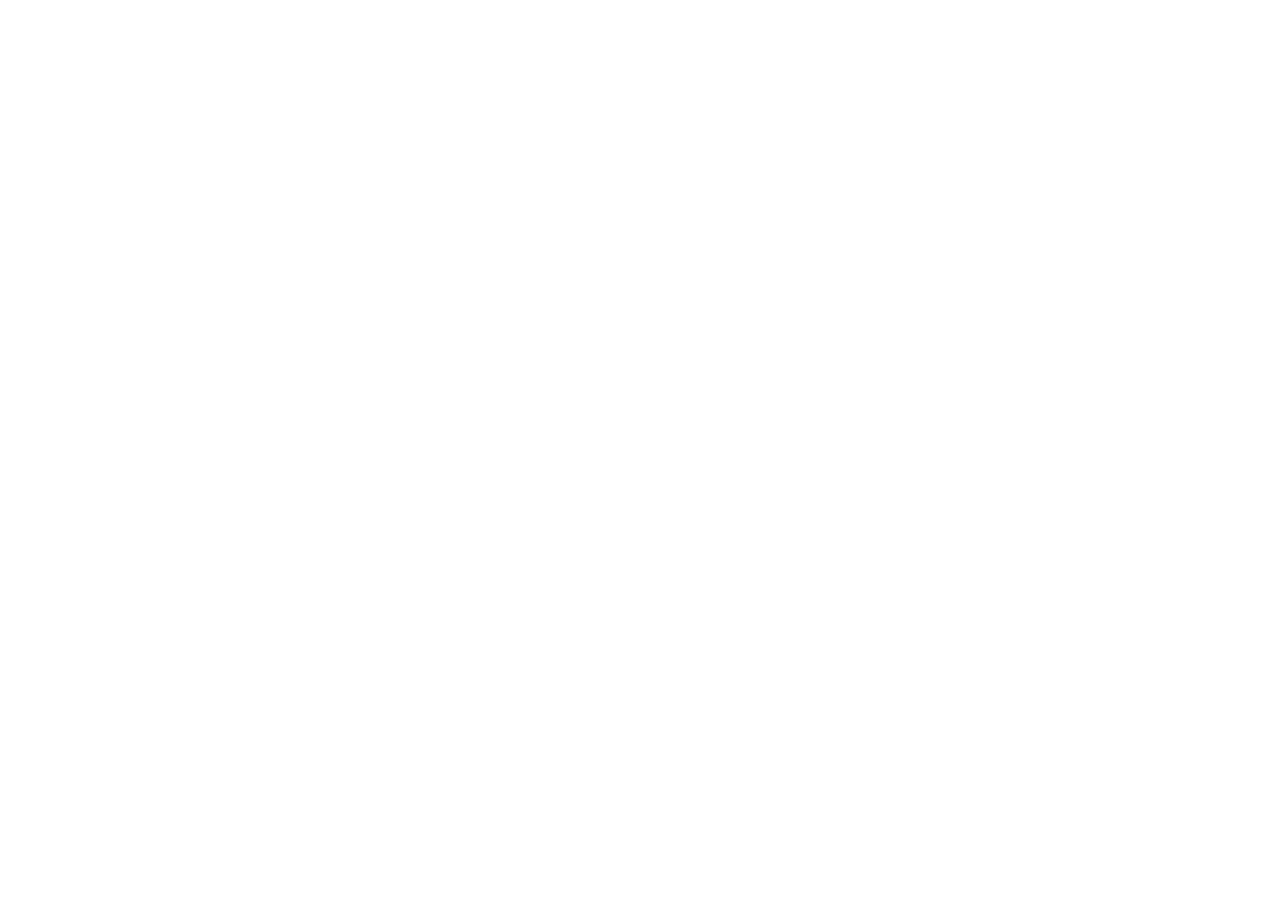
==== src/index.html @ e02b8248 "Initial commit" ====
<!DOCTYPE html>
<html lang="en">
  <head>
    <meta charset="UTF-8" />
    <link rel="icon" type="image/svg+xml" href="/favicon.svg" />
    <meta name="viewport" content="width=device-width, initial-scale=1.0" />
    <title>Vanilla App Template</title>
    <link rel="stylesheet" href="./css/styles.css" />
  </head>
  <body>
    <load src="./partials/header.html" icon-path="img/sprite.svg#logo" />

    <main>
      <!-- Loads the specified .html file -->
      <load src="./partials/vite-promo.html" />
      <load src="./partials/badges.html" />
    </main>

    <load src="./partials/footer.html" />

    <script type="module" src="./main.js"></script>
  </body>
</html>
---- src/css/styles.css ----
/**
  |============================
  | include css partials with
  | default @import url()
  |============================
*/
/* Common styles */
@import url('./reset.css');
@import url('./base.css');
@import url('./container.css');
@import url('./animations.css');

/* Sections style */
@import url('./header.css');
@import url('./vite-promo.css');
@import url('./badges.css');
@import url('./back-link.css');
@import url('./footer.css');
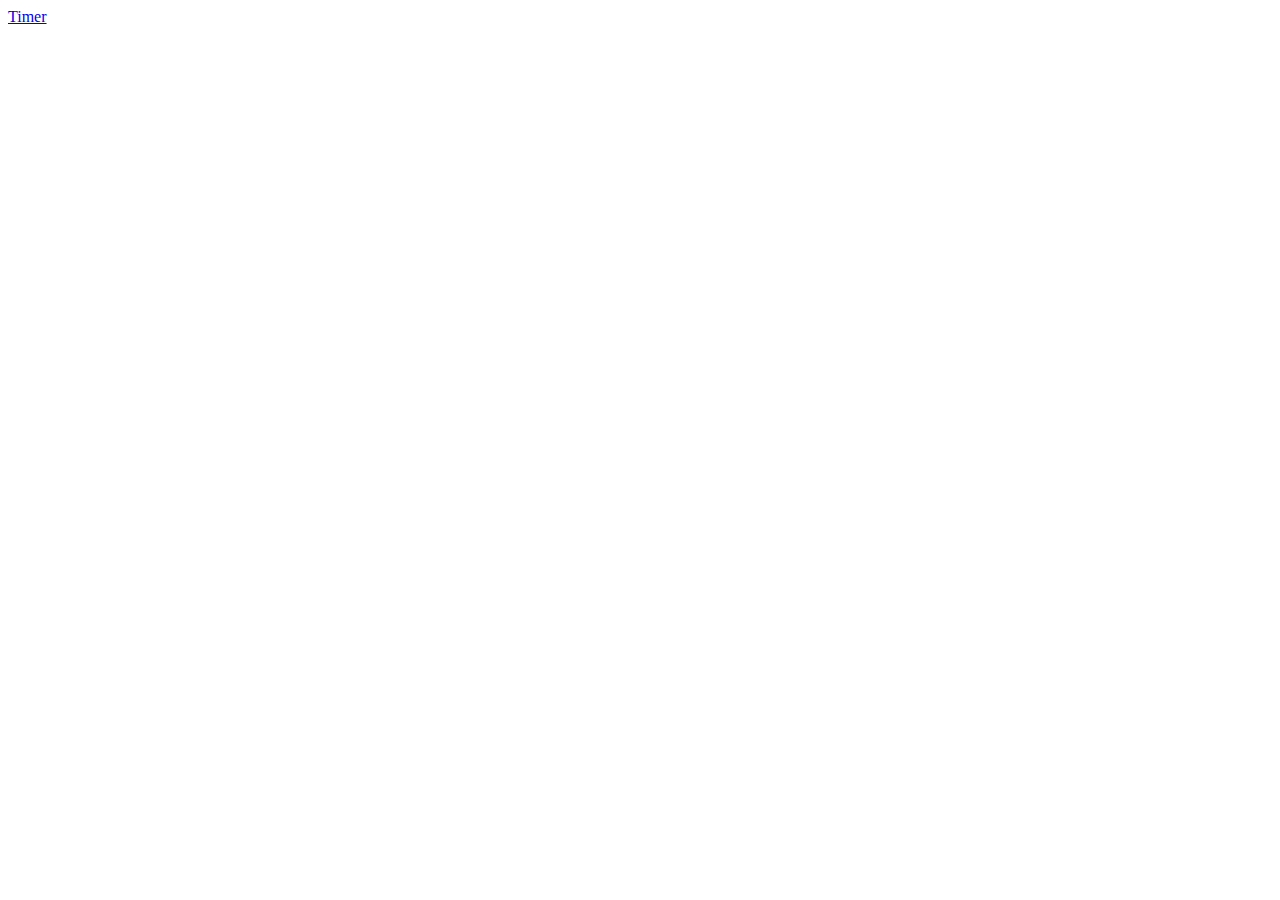
==== commit 40283147: "reflow" ====
--- a/src/index.html
+++ b/src/index.html
@@ -1,23 +1,11 @@
 <!DOCTYPE html>
 <html lang="en">
-  <head>
-    <meta charset="UTF-8" />
-    <link rel="icon" type="image/svg+xml" href="/favicon.svg" />
-    <meta name="viewport" content="width=device-width, initial-scale=1.0" />
-    <title>Vanilla App Template</title>
-    <link rel="stylesheet" href="./css/styles.css" />
-  </head>
-  <body>
-    <load src="./partials/header.html" icon-path="img/sprite.svg#logo" />
-
-    <main>
-      <!-- Loads the specified .html file -->
-      <load src="./partials/vite-promo.html" />
-      <load src="./partials/badges.html" />
-    </main>
-
-    <load src="./partials/footer.html" />
-
-    <script type="module" src="./main.js"></script>
-  </body>
-</html>
+<head>
+  <meta charset="UTF-8">
+  <meta name="viewport" content="width=device-width, initial-scale=1.0">
+  <title>Document</title>
+</head>
+<body>
+ <a href="./1-timer.html">Timer</a>
+</body>
+</html>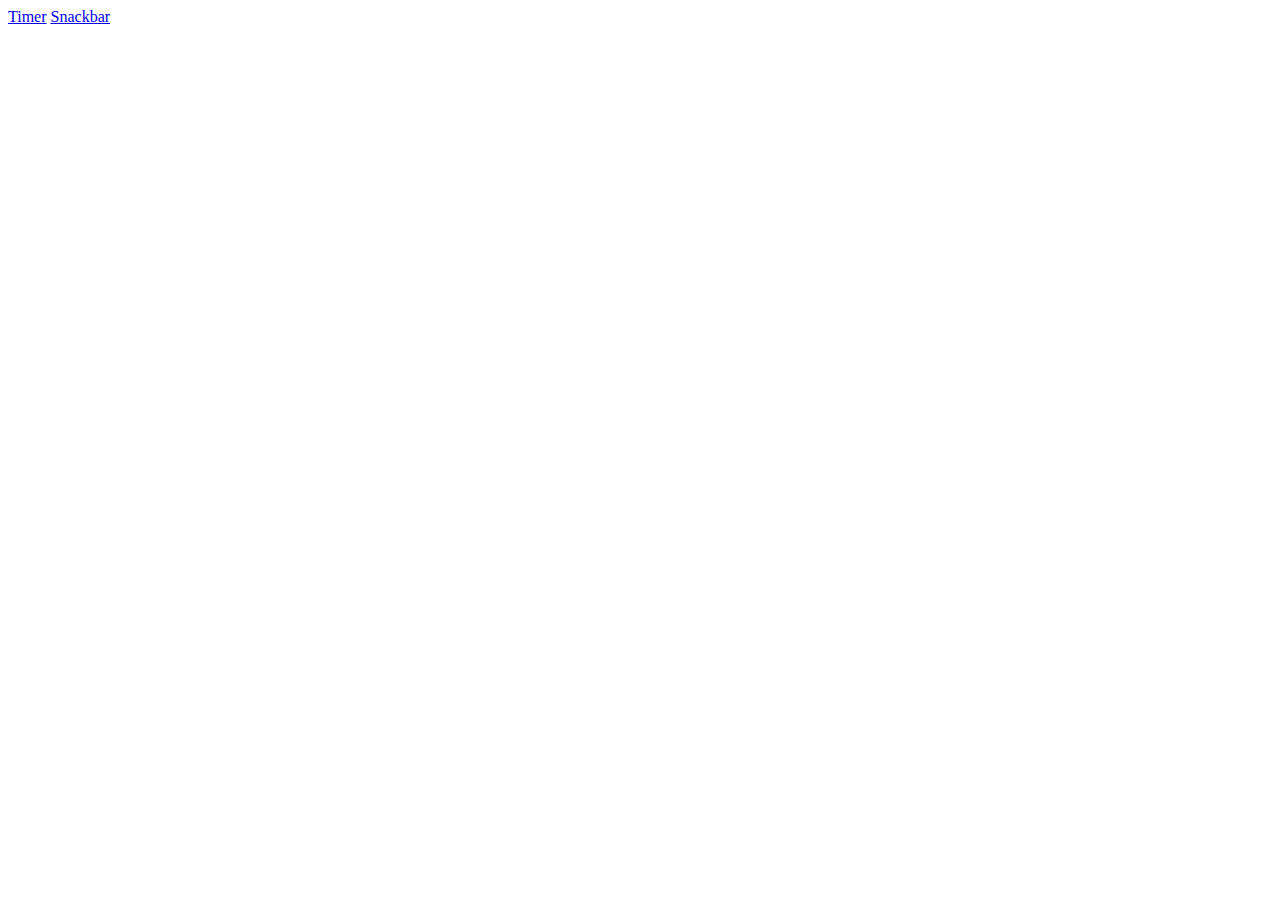
==== commit d9d359b9: "creates promise handler logic" ====
--- a/src/index.html
+++ b/src/index.html
@@ -7,5 +7,7 @@
 </head>
 <body>
  <a href="./1-timer.html">Timer</a>
+  <a href="./2-snackbar.html">Snackbar</a>
+
 </body>
 </html>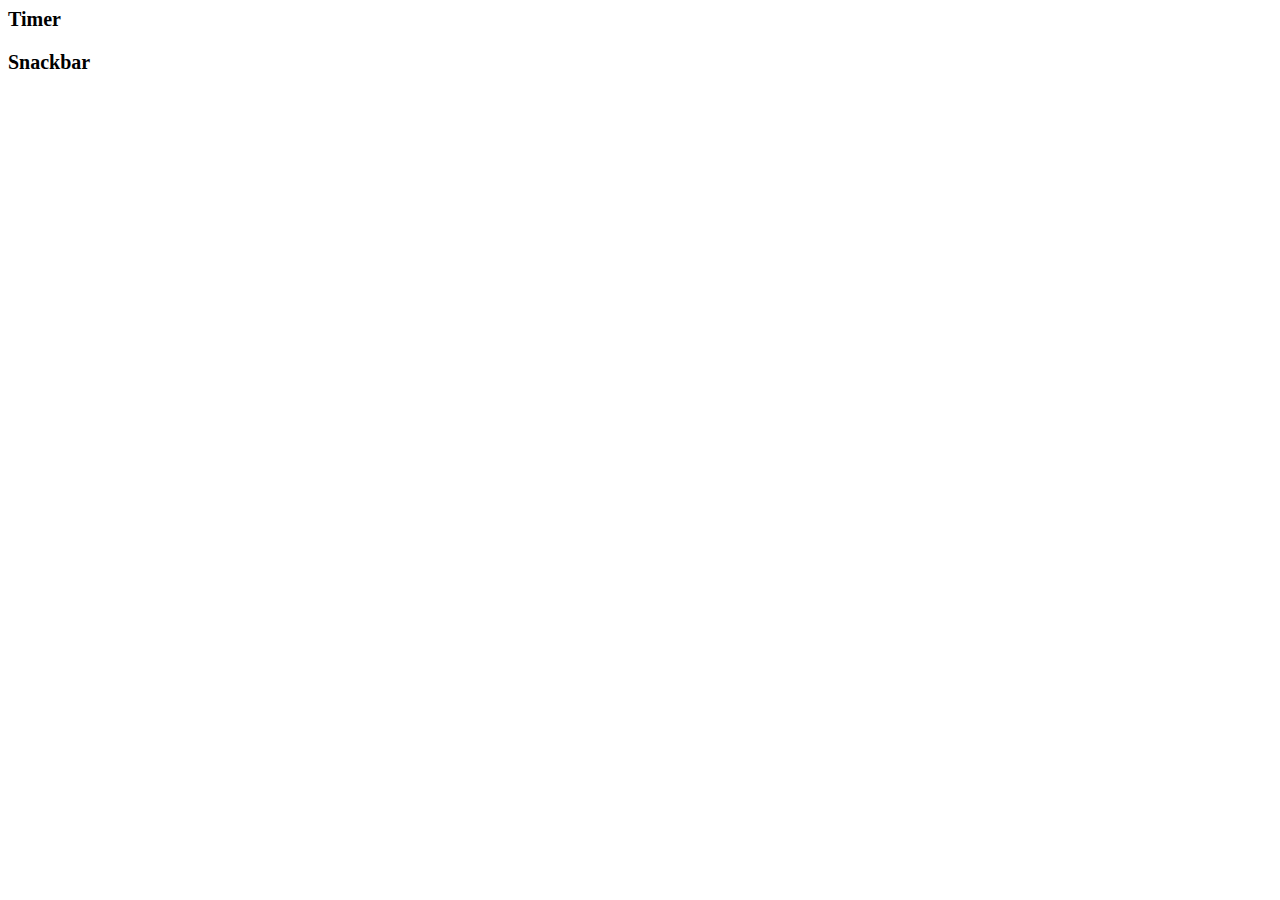
==== commit c6961066: "add css-styles" ====
--- a/src/index.html
+++ b/src/index.html
@@ -1,13 +1,15 @@
 <!DOCTYPE html>
 <html lang="en">
-<head>
-  <meta charset="UTF-8">
-  <meta name="viewport" content="width=device-width, initial-scale=1.0">
-  <title>Document</title>
-</head>
-<body>
- <a href="./1-timer.html">Timer</a>
-  <a href="./2-snackbar.html">Snackbar</a>
-
-</body>
-</html>+  <head>
+    <meta charset="UTF-8" />
+    <meta name="viewport" content="width=device-width, initial-scale=1.0" />
+    <title>Document</title>
+    <link rel="stylesheet" href="./css/styles.css" />
+  </head>
+  <body>
+    <div>
+      <a href="./1-timer.html" class="mainNav">Timer</a>
+      <a href="./2-snackbar.html" class="mainNav">Snackbar</a>
+    </div>
+  </body>
+</html>
--- a/src/css/styles.css
+++ b/src/css/styles.css
@@ -0,0 +1,4 @@
+ @import url('./general.css');
+@import url('./timer.css');
+@import url('./snackbar.css');
+
